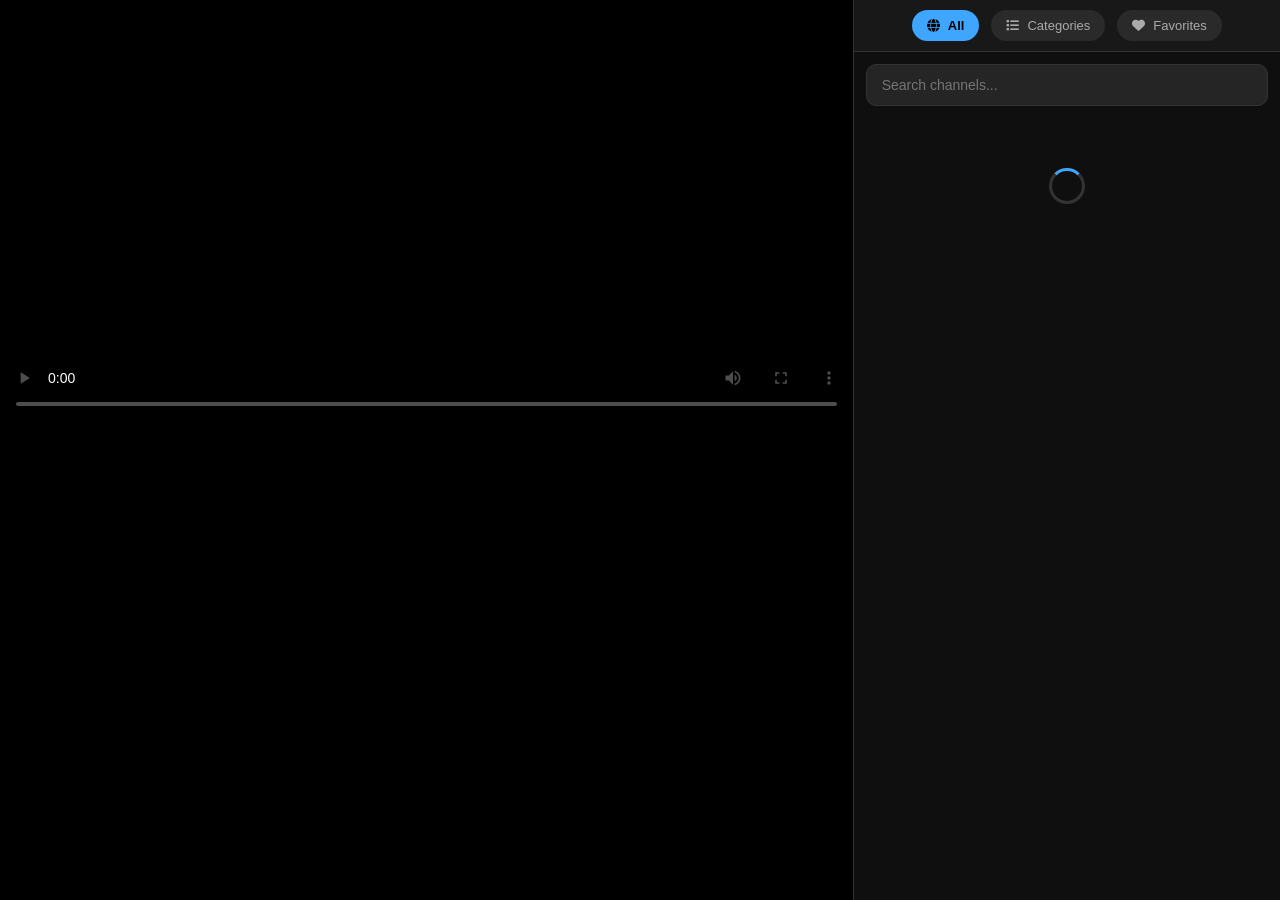
==== index.html @ 713a5935 "Update index.html" ====
<!DOCTYPE html>
<html dir='ltr' lang='en-GB'>
<head>
    <meta charset='UTF-8'/>
    <meta content='width=device-width, initial-scale=1.0, maximum-scale=1.0, user-scalable=no' name='viewport'/>
    <title>Orbify M3U Player</title>
    
    <link href='//cdnjs.cloudflare.com/ajax/libs/font-awesome/6.4.0/css/all.min.css' rel='stylesheet'/>
    <link href="https://vjs.zencdn.net/8.10.0/video-js.css" rel="stylesheet" />
    <link href='style.css' rel='stylesheet'/>
    
    <script src="https://vjs.zencdn.net/8.10.0/video.min.js"></script>
</head>
<body>

<div class='main-content'>
    <div class='player-container'>
        <div class="video-container">
            <video id="my-video" class="video-js vjs-big-play-centered vjs-16-9" controls preload="auto" width="100%" poster="https://i.postimg.cc/zGNqmD21/20260120-055944.jpg">
            </video>
        </div>
    </div>
    
    <div class='channel-section'>
        <div class='channel-tabs'>
            <button class='tab-btn active' id='allChannelsTab'><i class='fas fa-globe'></i> All</button>
            <button class='tab-btn' id='categoriesTab'><i class='fas fa-list'></i> Categories</button>
            <button class='tab-btn' id='favoritesTab'><i class='fas fa-heart'></i> Favorites</button>
        </div>
        
        <div class='search-container'>
            <input class='search-input' id='searchInput' placeholder='Search channels...' type='text'/>
        </div>
        
        <div class='channel-grid' id='channelGrid'>
            <div class='loading'></div>
        </div>
    </div>
</div>

<script>
let videoPlayer;
let channels = [];
let categories = new Set();
let favorites = new Set(JSON.parse(localStorage.getItem('favorites') || '[]'));

// ১. প্লেয়ার সেটআপ এবং অটো-রোটেট
document.addEventListener('DOMContentLoaded', () => {
    videoPlayer = videojs('my-video', {
        fluid: true,
        autoplay: true,
        liveui: true,
        controlBar: {
            children: [
                'playToggle',
                'volumePanel',
                'currentTimeDisplay',
                'timeDivider',
                'durationDisplay',
                'progressControl',
                'liveDisplay',
                'remainingTimeDisplay',
                'fullscreenToggle',
            ],
        }
    });

    // ফুলস্ক্রিন হলে ল্যান্ডস্কেপ রোটেট লজিক
    videoPlayer.on('fullscreenchange', function() {
        if (videoPlayer.isFullscreen()) {
            if (screen.orientation && screen.orientation.lock) {
                screen.orientation.lock('landscape').catch(err => console.log("Orientation error: ", err));
            }
        } else {
            if (screen.orientation && screen.orientation.unlock) {
                screen.orientation.unlock();
            }
        }
    });

    if(sv) parseM3U(sv);
});

// ২. URL থেকে 'sv' প্যারামিটার নেওয়া
function getParam(sname) {
    let params = new URLSearchParams(window.location.search);
    return params.get(sname);
}
let sv = getParam("sv") || "";

const channelGrid = document.getElementById('channelGrid');
const searchInput = document.getElementById('searchInput');

// ৩. চ্যানেল প্লে ফাংশন
function playChannel(url) {
    videoPlayer.src({
        src: url,
        type: url.includes('.m3u8') ? 'application/x-mpegURL' : 'video/mp4'
    });
    videoPlayer.play();
    window.scrollTo({ top: 0, behavior: 'smooth' });
}

// ৪. M3U ফাইল রিড করা
async function parseM3U(url) {
    try {
        channelGrid.innerHTML = '<div class="loading"></div>';
        const proxyUrl = 'https://corsproxy.io/?'; 
        const response = await fetch(proxyUrl + encodeURIComponent(url));
        const text = await response.text();
        const lines = text.split('\n');
        
        channels = [];
        categories.clear();
        let currentChannel = {};
        
        lines.forEach(line => {
            line = line.trim();
            if (line.startsWith('#EXTINF:')) {
                const categoryMatch = line.match(/group-title="([^"]+)"/);
                const category = categoryMatch ? categoryMatch[1] : 'Others';
                const logoMatch = line.match(/tvg-logo="([^"]+)"/);
                const logo = logoMatch ? logoMatch[1] : '';
                const title = line.split(',')[1] || "Unknown Channel";
                currentChannel = { title: title, category: category, logo: logo };
                categories.add(category);
            } else if (line.startsWith('http')) {
                currentChannel.url = line;
                if(currentChannel.title) channels.push(currentChannel);
                currentChannel = {};
            }
        });
        showAllChannels();
    } catch (error) {
        channelGrid.innerHTML = '<div class="error-message">Error loading channels.</div>';
    }
}

// ৫. ডিসপ্লে ফাংশনসমূহ
function createChannelCard(channel) {
    const isFavorite = favorites.has(channel.url);
    return `
        <div class="channel-card" onclick="playChannel('${channel.url}')">
            <div class="channel-image">
                <img src="${channel.logo}" alt="${channel.title}" loading="lazy" onerror="this.src='https://via.placeholder.com/320x180'">
            </div>
            <div class="channel-info">
                <div class="channel-name">${channel.title}</div>
                <div class="channel-category">${channel.category}</div>
            </div>
            <div class="action-buttons">
                <button class="favorite-btn ${isFavorite ? 'active' : ''}" 
                        onclick="toggleFavorite(event, '${channel.url}')">
                    <i class="fas fa-heart"></i>
                </button>
            </div>
        </div>`;
}

function showAllChannels() {
    channelGrid.innerHTML = channels.map(ch => createChannelCard(ch)).join('');
}

function showCategories() {
    channelGrid.innerHTML = Array.from(categories).sort().map(cat => {
        const count = channels.filter(ch => ch.category === cat).length;
        return `<div class="channel-card" onclick="showChannelsByCategory('${cat}')">
                    <div class="channel-info">
                        <div class="channel-name">${cat}</div>
                        <div class="channel-category">${count} Channels</div>
                    </div>
                </div>`;
    }).join('');
}

function showChannelsByCategory(cat) {
    const filtered = channels.filter(ch => ch.category === cat);
    channelGrid.innerHTML = filtered.map(ch => createChannelCard(ch)).join('');
}

function showFavorites() {
    const favs = channels.filter(ch => favorites.has(ch.url));
    channelGrid.innerHTML = favs.length > 0 ? favs.map(ch => createChannelCard(ch)).join('') : '<div class="error-message">No favorites added</div>';
}

function toggleFavorite(event, url) {
    event.preventDefault(); event.stopPropagation();
    favorites.has(url) ? favorites.delete(url) : favorites.add(url);
    localStorage.setItem('favorites', JSON.stringify(Array.from(favorites)));
    if(document.querySelector('.tab-btn.active').id === 'favoritesTab') showFavorites();
    else event.target.closest('.favorite-btn').classList.toggle('active');
}

// সার্চ এবং ট্যাব লজিক
searchInput.addEventListener('input', (e) => {
    const term = e.target.value.toLowerCase();
    const filtered = channels.filter(ch => ch.title.toLowerCase().includes(term) || ch.category.toLowerCase().includes(term));
    channelGrid.innerHTML = filtered.map(ch => createChannelCard(ch)).join('');
});

document.querySelectorAll('.tab-btn').forEach(btn => {
    btn.addEventListener('click', () => {
        document.querySelectorAll('.tab-btn').forEach(b => b.classList.remove('active'));
        btn.classList.add('active');
        if(btn.id === 'allChannelsTab') showAllChannels();
        if(btn.id === 'categoriesTab') showCategories();
        if(btn.id === 'favoritesTab') showFavorites();
    });
});
</script>
</body>
</html>
---- style.css ----
/* --- Global Dark Theme --- */
:root {
    --bg-color: #0f0f0f;
    --card-bg: #1e1e1e;
    --text-main: #ffffff;
    --text-dim: #aaaaaa;
    --accent: #3ea6ff;
    --border-color: #333;
}

html, body {
    margin: 0;
    padding: 0;
    width: 100%;
    height: 100%;
    background: var(--bg-color);
    color: var(--text-main);
    font-family: 'Roboto', Arial, sans-serif;
    overflow: hidden;
}

.main-content {
    display: flex;
    flex-direction: column;
    height: 100vh;
}

/* Player Section */
.player-container {
    background: #000;
    width: 100%;
    aspect-ratio: 16 / 9;
    flex-shrink: 0;
}

/* Channel Section */
.channel-section {
    flex: 1;
    display: flex;
    flex-direction: column;
    overflow: hidden;
}

/* ১. ট্যাব বাটন সেন্টার করার ফিক্স */
.channel-tabs {
    display: flex;
    justify-content: center; /* ডেস্কটপ এবং বড় স্ক্রিনে সেন্টার থাকবে */
    align-items: center;
    background: #181818;
    border-bottom: 1px solid var(--border-color);
    padding: 10px 5px;
    gap: 12px;
    overflow-x: auto;
    white-space: nowrap;
    scrollbar-width: none;
}

.channel-tabs::-webkit-scrollbar { display: none; }

/* মোবাইলে বাটনগুলো যাতে ভেঙে না যায় */
@media (max-width: 480px) {
    .channel-tabs {
        justify-content: space-around; /* ছোট মোবাইলে সমান দূরত্বে থাকবে */
        padding: 10px;
    }
}

.tab-btn {
    flex: 0 0 auto;
    display: flex;
    align-items: center;
    gap: 8px;
    padding: 8px 15px;
    border: none;
    background: #2a2a2a;
    color: var(--text-dim);
    cursor: pointer;
    border-radius: 20px;
    font-size: 13px;
    transition: 0.3s;
}

.tab-btn.active {
    background: var(--accent);
    color: #000;
    font-weight: bold;
}

/* Search Bar */
.search-container {
    padding: 12px;
}

.search-input {
    width: 100%;
    height: 42px;
    background: #252525;
    border: 1px solid var(--border-color);
    border-radius: 10px;
    color: white;
    padding: 0 15px;
    font-size: 14px;
    outline: none;
    box-sizing: border-box;
}

/* Channel Grid */
.channel-grid {
    flex: 1;
    overflow-y: auto;
    padding: 10px;
}

/* ২. ফেভারিট বাটন ডান দিকে ফিক্স করা */
.channel-card {
    display: flex;
    align-items: center;
    padding: 12px;
    background: var(--card-bg);
    margin-bottom: 10px;
    border-radius: 12px;
    cursor: pointer;
    position: relative; /* পজিশন ঠিক রাখার জন্য */
}

.channel-card:active { transform: scale(0.98); }

.channel-image {
    width: 50px;
    height: 50px;
    margin-right: 15px;
    flex-shrink: 0;
}

.channel-image img {
    width: 100%;
    height: 100%;
    object-fit: contain;
}

.channel-info {
    flex: 1; /* এটি তথ্যকে মাঝখানের পুরো জায়গা নিতে সাহায্য করবে */
    min-width: 0;
}

.channel-name {
    font-size: 14px;
    font-weight: 500;
    white-space: nowrap;
    overflow: hidden;
    text-overflow: ellipsis;
}

.channel-category {
    font-size: 12px;
    color: var(--text-dim);
}

/* হার্ট বাটন একদম ডান দিকে থাকবে */
.favorite-btn {
    background: none;
    border: none;
    color: #444;
    font-size: 20px;
    padding: 5px 10px;
    cursor: pointer;
    transition: 0.2s;
    flex-shrink: 0; /* বাটন ছোট হয়ে যাবে না */
}

.favorite-btn.active { color: #ff4b4b; }

/* Desktop View */
@media (min-width: 992px) {
    .main-content { flex-direction: row; }
    .player-container { flex: 2; height: 100vh; }
    .channel-section { flex: 1; height: 100vh; border-left: 1px solid var(--border-color); }
}

/* Loading Spinner */
.loading {
    border: 3px solid #333;
    border-top: 3px solid var(--accent);
    border-radius: 50%;
    width: 30px;
    height: 30px;
    animation: spin 1s linear infinite;
    margin: 40px auto;
}

@keyframes spin { 0% { transform: rotate(0deg); } 100% { transform: rotate(360deg); } }
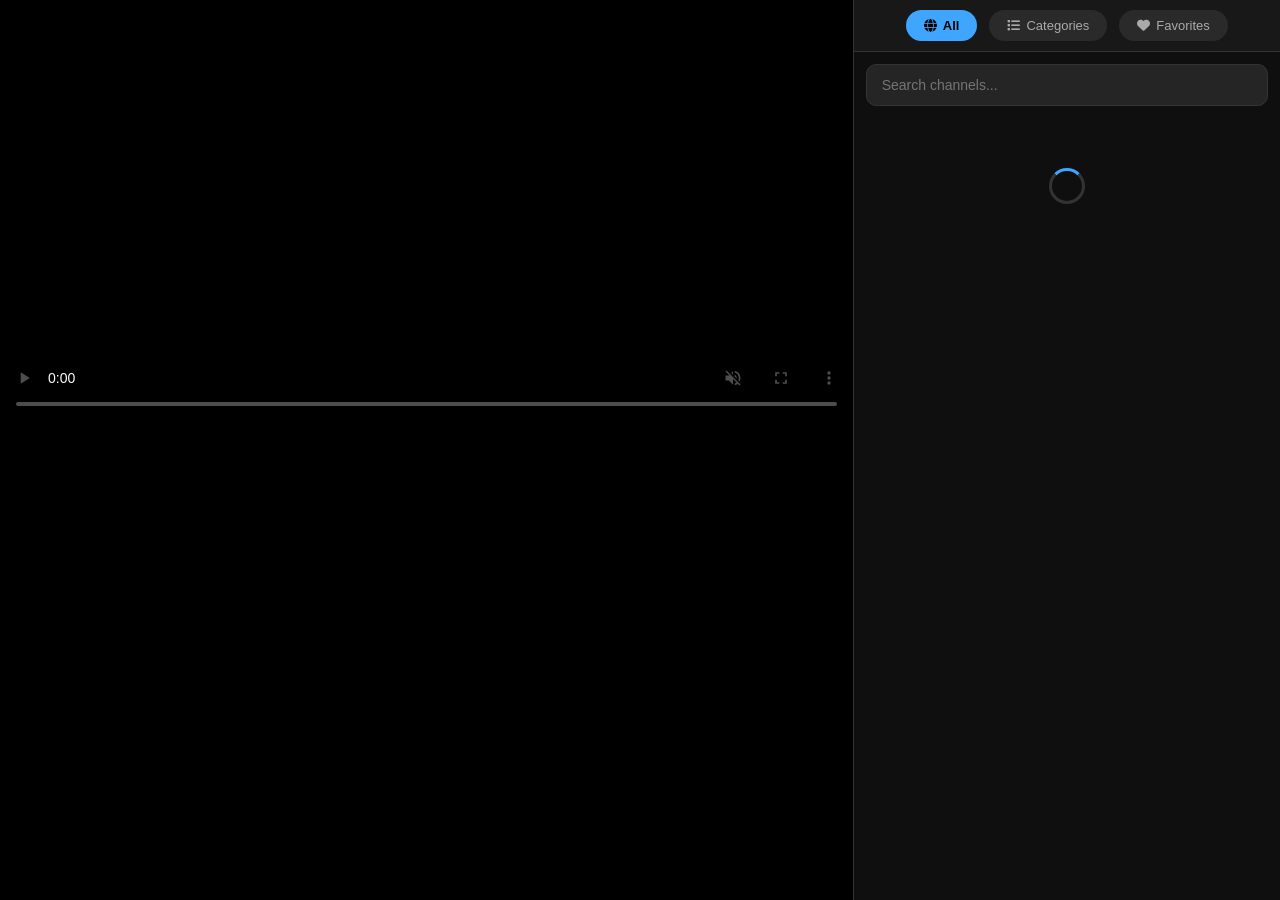
==== commit 40609931: "Add files via upload" ====
--- a/index.html
+++ b/index.html
@@ -3,7 +3,7 @@
 <head>
     <meta charset='UTF-8'/>
     <meta content='width=device-width, initial-scale=1.0, maximum-scale=1.0, user-scalable=no' name='viewport'/>
-    <title>Orbify M3U Player</title>
+    <title>Orbify M3U Player - Final</title>
     
     <link href='//cdnjs.cloudflare.com/ajax/libs/font-awesome/6.4.0/css/all.min.css' rel='stylesheet'/>
     <link href="https://vjs.zencdn.net/8.10.0/video-js.css" rel="stylesheet" />
@@ -16,7 +16,14 @@
 <div class='main-content'>
     <div class='player-container'>
         <div class="video-container">
-            <video id="my-video" class="video-js vjs-big-play-centered vjs-16-9" controls preload="auto" width="100%" poster="https://i.postimg.cc/zGNqmD21/20260120-055944.jpg">
+            <video id="my-video" 
+                   class="video-js vjs-big-play-centered vjs-16-9" 
+                   controls 
+                   preload="auto" 
+                   width="100%" 
+                   muted 
+                   playsinline
+                   poster="https://blogger.googleusercontent.com/img/b/R29vZ2xl/AVvXsEji3C6D6HZt-fLDTf1mYZQYIyeUP_VV8UT9jQS-pbEiJu2KVxUL3xdAqnXaKyO_kIICCWn-IWyuq0XevFLIGAqLmSFpdpZzfJKVOrgkmsB9rdoYmgto2wZRJuqHAkIhj9bS7rcVKen3LMLxwWa1ZD1E605gASpoo-wl628yDS0zyNvB3KxC1BfX4oEL/s1920/skviptv.png">
             </video>
         </div>
     </div>
@@ -44,32 +51,30 @@
 let categories = new Set();
 let favorites = new Set(JSON.parse(localStorage.getItem('favorites') || '[]'));
 
-// ১. প্লেয়ার সেটআপ এবং অটো-রোটেট
+// ১. URL থেকে প্যারামিটার নেওয়া
+function getParam(sname) {
+    let params = new URLSearchParams(window.location.search);
+    return params.get(sname);
+}
+let sv = getParam("sv") || "";
+
+const channelGrid = document.getElementById('channelGrid');
+const searchInput = document.getElementById('searchInput');
+
+// ২. প্লেয়ার সেটআপ এবং অটো-রোটেট
 document.addEventListener('DOMContentLoaded', () => {
     videoPlayer = videojs('my-video', {
         fluid: true,
         autoplay: true,
-        liveui: true,
-        controlBar: {
-            children: [
-                'playToggle',
-                'volumePanel',
-                'currentTimeDisplay',
-                'timeDivider',
-                'durationDisplay',
-                'progressControl',
-                'liveDisplay',
-                'remainingTimeDisplay',
-                'fullscreenToggle',
-            ],
-        }
-    });
-
-    // ফুলস্ক্রিন হলে ল্যান্ডস্কেপ রোটেট লজিক
+        muted: true, // অটো-প্লে নিশ্চিত করতে মিউট রাখা হয়েছে
+        liveui: true
+    });
+
+    // ফুলস্ক্রিন রোটেট লজিক
     videoPlayer.on('fullscreenchange', function() {
         if (videoPlayer.isFullscreen()) {
             if (screen.orientation && screen.orientation.lock) {
-                screen.orientation.lock('landscape').catch(err => console.log("Orientation error: ", err));
+                screen.orientation.lock('landscape').catch(err => {});
             }
         } else {
             if (screen.orientation && screen.orientation.unlock) {
@@ -81,27 +86,26 @@
     if(sv) parseM3U(sv);
 });
 
-// ২. URL থেকে 'sv' প্যারামিটার নেওয়া
-function getParam(sname) {
-    let params = new URLSearchParams(window.location.search);
-    return params.get(sname);
-}
-let sv = getParam("sv") || "";
-
-const channelGrid = document.getElementById('channelGrid');
-const searchInput = document.getElementById('searchInput');
-
-// ৩. চ্যানেল প্লে ফাংশন
+// ৩. অটো-প্লে সহ চ্যানেল প্লে ফাংশন
 function playChannel(url) {
     videoPlayer.src({
         src: url,
         type: url.includes('.m3u8') ? 'application/x-mpegURL' : 'video/mp4'
     });
-    videoPlayer.play();
+    
+    videoPlayer.ready(function() {
+        videoPlayer.muted(true); // অটো-প্লে গ্যারান্টি দিতে
+        let playPromise = videoPlayer.play();
+        if (playPromise !== undefined) {
+            playPromise.catch(error => {
+                console.log("Autoplay blocked, user must click play.");
+            });
+        }
+    });
     window.scrollTo({ top: 0, behavior: 'smooth' });
 }
 
-// ৪. M3U ফাইল রিড করা
+// ৪. M3U ফাইল পার্সিং
 async function parseM3U(url) {
     try {
         channelGrid.innerHTML = '<div class="loading"></div>';
@@ -136,7 +140,7 @@
     }
 }
 
-// ৫. ডিসপ্লে ফাংশনসমূহ
+// ৫. ডিসপ্লে লজিক
 function createChannelCard(channel) {
     const isFavorite = favorites.has(channel.url);
     return `
@@ -191,7 +195,6 @@
     else event.target.closest('.favorite-btn').classList.toggle('active');
 }
 
-// সার্চ এবং ট্যাব লজিক
 searchInput.addEventListener('input', (e) => {
     const term = e.target.value.toLowerCase();
     const filtered = channels.filter(ch => ch.title.toLowerCase().includes(term) || ch.category.toLowerCase().includes(term));
--- a/style.css
+++ b/style.css
@@ -31,6 +31,9 @@
     width: 100%;
     aspect-ratio: 16 / 9;
     flex-shrink: 0;
+    position: sticky;
+    top: 0;
+    z-index: 100;
 }
 
 /* Channel Section */
@@ -41,10 +44,10 @@
     overflow: hidden;
 }
 
-/* ১. ট্যাব বাটন সেন্টার করার ফিক্স */
+/* ট্যাব বাটন সেন্টার ফিক্স */
 .channel-tabs {
     display: flex;
-    justify-content: center; /* ডেস্কটপ এবং বড় স্ক্রিনে সেন্টার থাকবে */
+    justify-content: center; /* ডেস্কটপে সেন্টার */
     align-items: center;
     background: #181818;
     border-bottom: 1px solid var(--border-color);
@@ -57,11 +60,10 @@
 
 .channel-tabs::-webkit-scrollbar { display: none; }
 
-/* মোবাইলে বাটনগুলো যাতে ভেঙে না যায় */
-@media (max-width: 480px) {
+@media (max-width: 600px) {
     .channel-tabs {
-        justify-content: space-around; /* ছোট মোবাইলে সমান দূরত্বে থাকবে */
-        padding: 10px;
+        justify-content: space-around; /* মোবাইলে সুন্দর দূরত্বে থাকবে */
+        padding: 10px 5px;
     }
 }
 
@@ -69,8 +71,8 @@
     flex: 0 0 auto;
     display: flex;
     align-items: center;
-    gap: 8px;
-    padding: 8px 15px;
+    gap: 6px;
+    padding: 8px 18px;
     border: none;
     background: #2a2a2a;
     color: var(--text-dim);
@@ -111,7 +113,7 @@
     padding: 10px;
 }
 
-/* ২. ফেভারিট বাটন ডান দিকে ফিক্স করা */
+/* ফেভারিট বাটন ডান দিকে ফিক্স */
 .channel-card {
     display: flex;
     align-items: center;
@@ -120,7 +122,6 @@
     margin-bottom: 10px;
     border-radius: 12px;
     cursor: pointer;
-    position: relative; /* পজিশন ঠিক রাখার জন্য */
 }
 
 .channel-card:active { transform: scale(0.98); }
@@ -139,7 +140,7 @@
 }
 
 .channel-info {
-    flex: 1; /* এটি তথ্যকে মাঝখানের পুরো জায়গা নিতে সাহায্য করবে */
+    flex: 1; /* তথ্যকে মাঝখানের জায়গা নিতে বাধ্য করে */
     min-width: 0;
 }
 
@@ -156,16 +157,15 @@
     color: var(--text-dim);
 }
 
-/* হার্ট বাটন একদম ডান দিকে থাকবে */
 .favorite-btn {
     background: none;
     border: none;
     color: #444;
     font-size: 20px;
     padding: 5px 10px;
+    margin-left: auto; /* একদম ডানে পাঠিয়ে দিবে */
     cursor: pointer;
-    transition: 0.2s;
-    flex-shrink: 0; /* বাটন ছোট হয়ে যাবে না */
+    flex-shrink: 0;
 }
 
 .favorite-btn.active { color: #ff4b4b; }
@@ -188,4 +188,4 @@
     margin: 40px auto;
 }
 
-@keyframes spin { 0% { transform: rotate(0deg); } 100% { transform: rotate(360deg); } }
+@keyframes spin { 0% { transform: rotate(0deg); } 100% { transform: rotate(360deg); } }
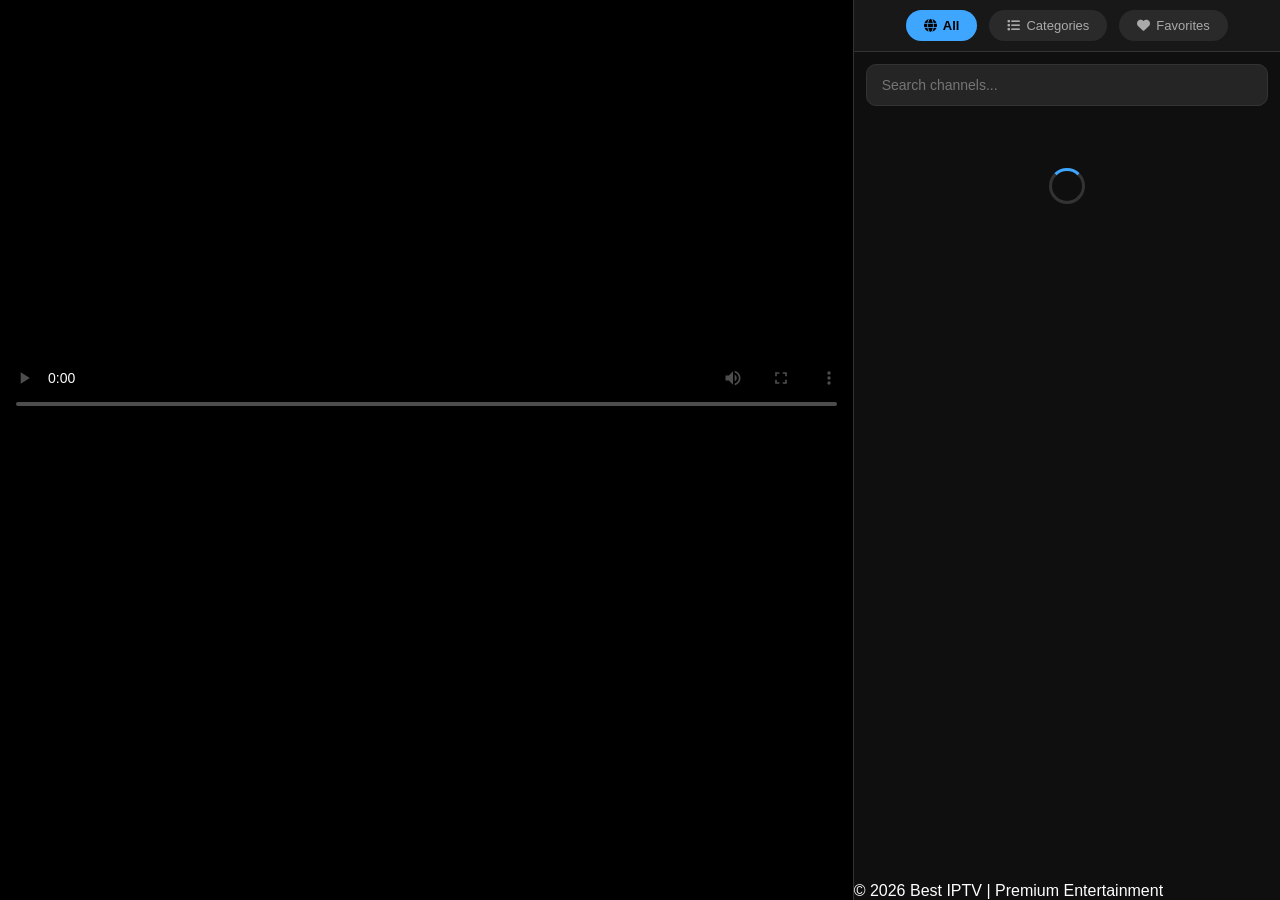
==== commit 49a2ad1c: "Update index.html" ====
--- a/index.html
+++ b/index.html
@@ -3,7 +3,7 @@
 <head>
     <meta charset='UTF-8'/>
     <meta content='width=device-width, initial-scale=1.0, maximum-scale=1.0, user-scalable=no' name='viewport'/>
-    <title>Orbify M3U Player - Final</title>
+    <title>Best IPTV - Live Player</title>
     
     <link href='//cdnjs.cloudflare.com/ajax/libs/font-awesome/6.4.0/css/all.min.css' rel='stylesheet'/>
     <link href="https://vjs.zencdn.net/8.10.0/video-js.css" rel="stylesheet" />
@@ -21,7 +21,6 @@
                    controls 
                    preload="auto" 
                    width="100%" 
-                   muted 
                    playsinline
                    poster="https://blogger.googleusercontent.com/img/b/R29vZ2xl/AVvXsEji3C6D6HZt-fLDTf1mYZQYIyeUP_VV8UT9jQS-pbEiJu2KVxUL3xdAqnXaKyO_kIICCWn-IWyuq0XevFLIGAqLmSFpdpZzfJKVOrgkmsB9rdoYmgto2wZRJuqHAkIhj9bS7rcVKen3LMLxwWa1ZD1E605gASpoo-wl628yDS0zyNvB3KxC1BfX4oEL/s1920/skviptv.png">
             </video>
@@ -42,6 +41,10 @@
         <div class='channel-grid' id='channelGrid'>
             <div class='loading'></div>
         </div>
+
+        <div class="footer">
+            &copy; 2026 <span>Best IPTV</span> | Premium Entertainment
+        </div>
     </div>
 </div>
 
@@ -61,25 +64,19 @@
 const channelGrid = document.getElementById('channelGrid');
 const searchInput = document.getElementById('searchInput');
 
-// ২. প্লেয়ার সেটআপ এবং অটো-রোটেট
+// ২. প্লেয়ার সেটআপ
 document.addEventListener('DOMContentLoaded', () => {
     videoPlayer = videojs('my-video', {
         fluid: true,
         autoplay: true,
-        muted: true, // অটো-প্লে নিশ্চিত করতে মিউট রাখা হয়েছে
         liveui: true
     });
 
-    // ফুলস্ক্রিন রোটেট লজিক
     videoPlayer.on('fullscreenchange', function() {
         if (videoPlayer.isFullscreen()) {
             if (screen.orientation && screen.orientation.lock) {
                 screen.orientation.lock('landscape').catch(err => {});
             }
-        } else {
-            if (screen.orientation && screen.orientation.unlock) {
-                screen.orientation.unlock();
-            }
         }
     });
 
@@ -94,11 +91,15 @@
     });
     
     videoPlayer.ready(function() {
-        videoPlayer.muted(true); // অটো-প্লে গ্যারান্টি দিতে
+        // ব্রাউজার পলিসি অনুযায়ী প্রথমে সাউন্ডসহ প্লে করার চেষ্টা
+        videoPlayer.muted(false); 
         let playPromise = videoPlayer.play();
+        
         if (playPromise !== undefined) {
             playPromise.catch(error => {
-                console.log("Autoplay blocked, user must click play.");
+                // সাউন্ডসহ প্লে না হলে মিউট করে অটো-প্লে করবে
+                videoPlayer.muted(true);
+                videoPlayer.play();
             });
         }
     });
@@ -136,7 +137,7 @@
         });
         showAllChannels();
     } catch (error) {
-        channelGrid.innerHTML = '<div class="error-message">Error loading channels.</div>';
+        channelGrid.innerHTML = '<div class="error-message" style="text-align:center; padding:20px;">Error loading channels. Check URL or Proxy.</div>';
     }
 }
 
@@ -146,18 +147,16 @@
     return `
         <div class="channel-card" onclick="playChannel('${channel.url}')">
             <div class="channel-image">
-                <img src="${channel.logo}" alt="${channel.title}" loading="lazy" onerror="this.src='https://via.placeholder.com/320x180'">
+                <img src="${channel.logo}" alt="${channel.title}" loading="lazy" onerror="this.src='https://via.placeholder.com/50x50?text=TV'">
             </div>
             <div class="channel-info">
                 <div class="channel-name">${channel.title}</div>
                 <div class="channel-category">${channel.category}</div>
             </div>
-            <div class="action-buttons">
-                <button class="favorite-btn ${isFavorite ? 'active' : ''}" 
-                        onclick="toggleFavorite(event, '${channel.url}')">
-                    <i class="fas fa-heart"></i>
-                </button>
-            </div>
+            <button class="favorite-btn ${isFavorite ? 'active' : ''}" 
+                    onclick="toggleFavorite(event, '${channel.url}')">
+                <i class="fas fa-heart"></i>
+            </button>
         </div>`;
 }
 
@@ -184,7 +183,7 @@
 
 function showFavorites() {
     const favs = channels.filter(ch => favorites.has(ch.url));
-    channelGrid.innerHTML = favs.length > 0 ? favs.map(ch => createChannelCard(ch)).join('') : '<div class="error-message">No favorites added</div>';
+    channelGrid.innerHTML = favs.length > 0 ? favs.map(ch => createChannelCard(ch)).join('') : '<div style="text-align:center; color:#888; margin-top:20px;">No favorites added</div>';
 }
 
 function toggleFavorite(event, url) {
@@ -192,7 +191,7 @@
     favorites.has(url) ? favorites.delete(url) : favorites.add(url);
     localStorage.setItem('favorites', JSON.stringify(Array.from(favorites)));
     if(document.querySelector('.tab-btn.active').id === 'favoritesTab') showFavorites();
-    else event.target.closest('.favorite-btn').classList.toggle('active');
+    else event.currentTarget.classList.toggle('active');
 }
 
 searchInput.addEventListener('input', (e) => {
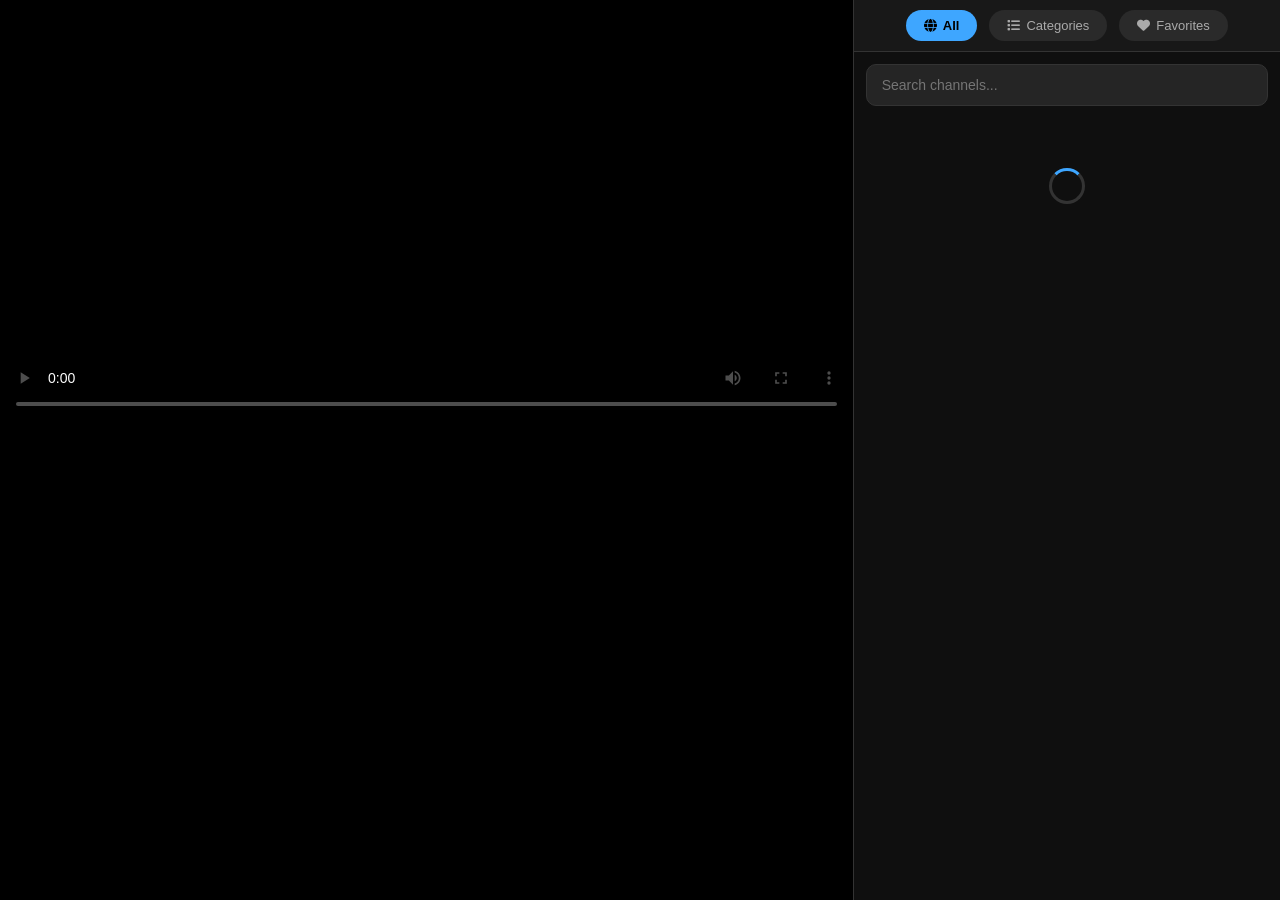
==== commit 7128c78a: "Update index.html" ====
--- a/index.html
+++ b/index.html
@@ -41,10 +41,6 @@
         <div class='channel-grid' id='channelGrid'>
             <div class='loading'></div>
         </div>
-
-        <div class="footer">
-            &copy; 2026 <span>Best IPTV</span> | Premium Entertainment
-        </div>
     </div>
 </div>
 
@@ -53,8 +49,8 @@
 let channels = [];
 let categories = new Set();
 let favorites = new Set(JSON.parse(localStorage.getItem('favorites') || '[]'));
-
-// ১. URL থেকে প্যারামিটার নেওয়া
+let currentPlayingUrl = ""; // বর্তমানে কোন URL প্লে হচ্ছে তা রাখার জন্য
+
 function getParam(sname) {
     let params = new URLSearchParams(window.location.search);
     return params.get(sname);
@@ -64,7 +60,6 @@
 const channelGrid = document.getElementById('channelGrid');
 const searchInput = document.getElementById('searchInput');
 
-// ২. প্লেয়ার সেটআপ
 document.addEventListener('DOMContentLoaded', () => {
     videoPlayer = videojs('my-video', {
         fluid: true,
@@ -72,32 +67,33 @@
         liveui: true
     });
 
-    videoPlayer.on('fullscreenchange', function() {
-        if (videoPlayer.isFullscreen()) {
-            if (screen.orientation && screen.orientation.lock) {
-                screen.orientation.lock('landscape').catch(err => {});
-            }
-        }
-    });
-
     if(sv) parseM3U(sv);
 });
 
-// ৩. অটো-প্লে সহ চ্যানেল প্লে ফাংশন
-function playChannel(url) {
+// ৩. অটো-প্লে এবং একটিভ চ্যানেল হাইলাইট ফাংশন
+function playChannel(url, element) {
+    currentPlayingUrl = url;
+    
+    // সব কার্ড থেকে একটিভ ক্লাস রিমুভ করা
+    document.querySelectorAll('.channel-card').forEach(card => {
+        card.classList.remove('active-channel');
+    });
+
+    // ক্লিক করা কার্ডে একটিভ ক্লাস যোগ করা (যদি এলিমেন্ট সরাসরি পাস হয়)
+    if(element) {
+        element.classList.add('active-channel');
+    }
+
     videoPlayer.src({
         src: url,
         type: url.includes('.m3u8') ? 'application/x-mpegURL' : 'video/mp4'
     });
     
     videoPlayer.ready(function() {
-        // ব্রাউজার পলিসি অনুযায়ী প্রথমে সাউন্ডসহ প্লে করার চেষ্টা
-        videoPlayer.muted(false); 
+        videoPlayer.muted(false);
         let playPromise = videoPlayer.play();
-        
         if (playPromise !== undefined) {
             playPromise.catch(error => {
-                // সাউন্ডসহ প্লে না হলে মিউট করে অটো-প্লে করবে
                 videoPlayer.muted(true);
                 videoPlayer.play();
             });
@@ -106,7 +102,6 @@
     window.scrollTo({ top: 0, behavior: 'smooth' });
 }
 
-// ৪. M3U ফাইল পার্সিং
 async function parseM3U(url) {
     try {
         channelGrid.innerHTML = '<div class="loading"></div>';
@@ -137,21 +132,23 @@
         });
         showAllChannels();
     } catch (error) {
-        channelGrid.innerHTML = '<div class="error-message" style="text-align:center; padding:20px;">Error loading channels. Check URL or Proxy.</div>';
+        channelGrid.innerHTML = '<div class="error-message" style="text-align:center; padding:20px;">Error loading channels.</div>';
     }
 }
 
-// ৫. ডিসপ্লে লজিক
 function createChannelCard(channel) {
     const isFavorite = favorites.has(channel.url);
+    const isActive = channel.url === currentPlayingUrl ? 'active-channel' : '';
+    
     return `
-        <div class="channel-card" onclick="playChannel('${channel.url}')">
+        <div class="channel-card ${isActive}" onclick="playChannel('${channel.url}', this)">
             <div class="channel-image">
                 <img src="${channel.logo}" alt="${channel.title}" loading="lazy" onerror="this.src='https://via.placeholder.com/50x50?text=TV'">
             </div>
             <div class="channel-info">
                 <div class="channel-name">${channel.title}</div>
                 <div class="channel-category">${channel.category}</div>
+                <div class="playing-indicator"><i class="fas fa-play"></i> Playing now...</div>
             </div>
             <button class="favorite-btn ${isFavorite ? 'active' : ''}" 
                     onclick="toggleFavorite(event, '${channel.url}')">
@@ -183,7 +180,7 @@
 
 function showFavorites() {
     const favs = channels.filter(ch => favorites.has(ch.url));
-    channelGrid.innerHTML = favs.length > 0 ? favs.map(ch => createChannelCard(ch)).join('') : '<div style="text-align:center; color:#888; margin-top:20px;">No favorites added</div>';
+    channelGrid.innerHTML = favs.length > 0 ? favs.map(ch => createChannelCard(ch)).join('') : '<div style="text-align:center; padding:20px;">No favorites</div>';
 }
 
 function toggleFavorite(event, url) {
--- a/style.css
+++ b/style.css
@@ -47,7 +47,7 @@
 /* ট্যাব বাটন সেন্টার ফিক্স */
 .channel-tabs {
     display: flex;
-    justify-content: center; /* ডেস্কটপে সেন্টার */
+    justify-content: center;
     align-items: center;
     background: #181818;
     border-bottom: 1px solid var(--border-color);
@@ -59,13 +59,6 @@
 }
 
 .channel-tabs::-webkit-scrollbar { display: none; }
-
-@media (max-width: 600px) {
-    .channel-tabs {
-        justify-content: space-around; /* মোবাইলে সুন্দর দূরত্বে থাকবে */
-        padding: 10px 5px;
-    }
-}
 
 .tab-btn {
     flex: 0 0 auto;
@@ -89,10 +82,7 @@
 }
 
 /* Search Bar */
-.search-container {
-    padding: 12px;
-}
-
+.search-container { padding: 12px; }
 .search-input {
     width: 100%;
     height: 42px;
@@ -113,7 +103,7 @@
     padding: 10px;
 }
 
-/* ফেভারিট বাটন ডান দিকে ফিক্স */
+/* চ্যানেল কার্ড এবং একটিভ চ্যানেল ডিজাইন */
 .channel-card {
     display: flex;
     align-items: center;
@@ -122,9 +112,37 @@
     margin-bottom: 10px;
     border-radius: 12px;
     cursor: pointer;
-}
-
-.channel-card:active { transform: scale(0.98); }
+    transition: 0.3s;
+    border: 1px solid transparent;
+}
+
+.channel-card:hover {
+    transform: translateY(-2px);
+    background: #2a2a2a;
+}
+
+/* যে চ্যানেলটি প্লে হচ্ছে সেটির ডিজাইন */
+.channel-card.active-channel {
+    background: #1a2a3a;
+    border-color: var(--accent);
+    box-shadow: 0 0 10px rgba(62, 166, 255, 0.2);
+}
+
+.channel-card.active-channel .channel-name {
+    color: var(--accent);
+    font-weight: bold;
+}
+
+.playing-indicator {
+    color: var(--accent);
+    font-size: 12px;
+    margin-top: 4px;
+    display: none;
+}
+
+.active-channel .playing-indicator {
+    display: block;
+}
 
 .channel-image {
     width: 50px;
@@ -139,10 +157,7 @@
     object-fit: contain;
 }
 
-.channel-info {
-    flex: 1; /* তথ্যকে মাঝখানের জায়গা নিতে বাধ্য করে */
-    min-width: 0;
-}
+.channel-info { flex: 1; min-width: 0; }
 
 .channel-name {
     font-size: 14px;
@@ -163,9 +178,8 @@
     color: #444;
     font-size: 20px;
     padding: 5px 10px;
-    margin-left: auto; /* একদম ডানে পাঠিয়ে দিবে */
+    margin-left: auto;
     cursor: pointer;
-    flex-shrink: 0;
 }
 
 .favorite-btn.active { color: #ff4b4b; }
@@ -177,7 +191,6 @@
     .channel-section { flex: 1; height: 100vh; border-left: 1px solid var(--border-color); }
 }
 
-/* Loading Spinner */
 .loading {
     border: 3px solid #333;
     border-top: 3px solid var(--accent);
@@ -188,4 +201,4 @@
     margin: 40px auto;
 }
 
-@keyframes spin { 0% { transform: rotate(0deg); } 100% { transform: rotate(360deg); } }+@keyframes spin { 0% { transform: rotate(0deg); } 100% { transform: rotate(360deg); } }
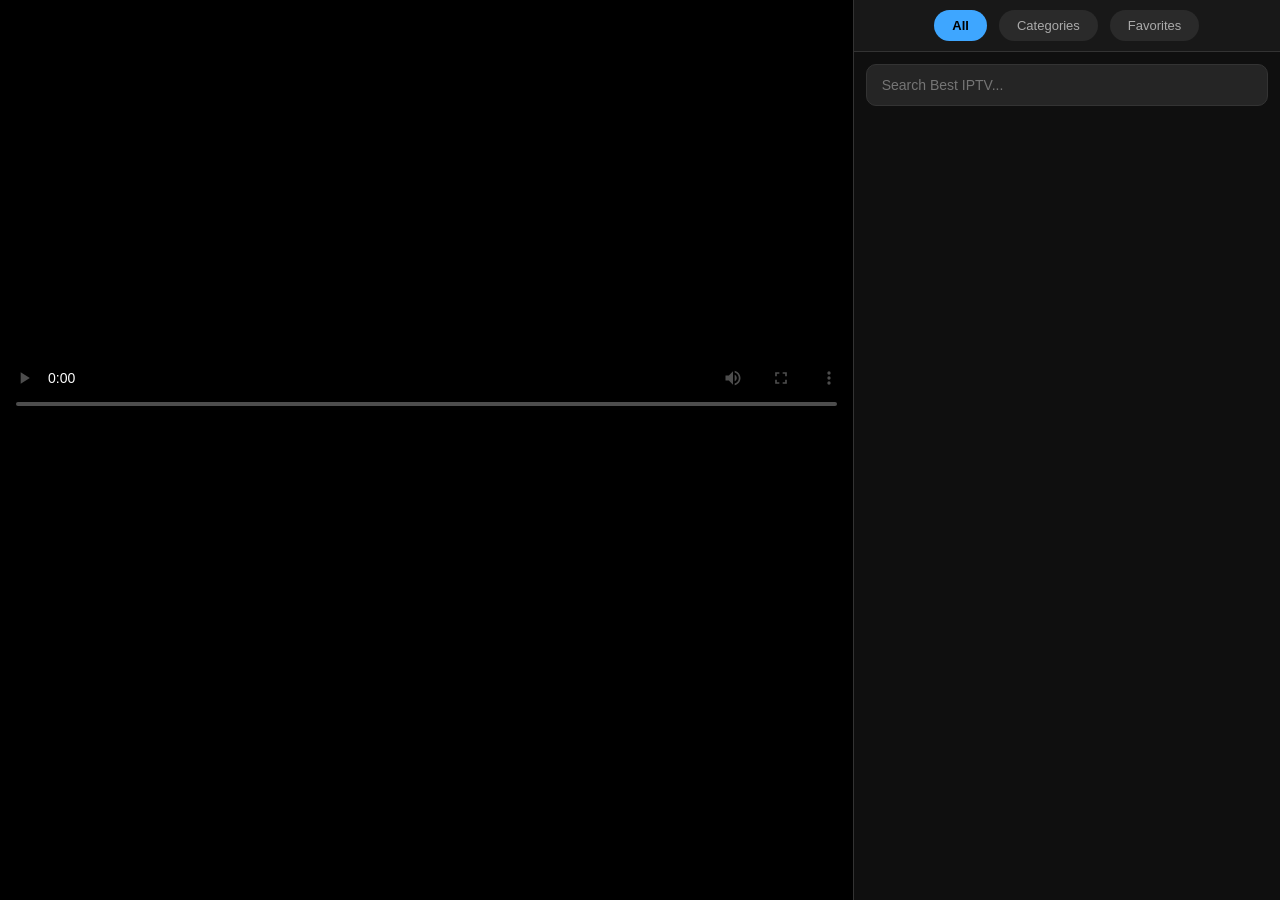
==== commit 82b21fbf: "Update index.html" ====
--- a/index.html
+++ b/index.html
@@ -1,210 +1,145 @@
 <!DOCTYPE html>
-<html dir='ltr' lang='en-GB'>
+<html lang='en'>
 <head>
     <meta charset='UTF-8'/>
     <meta content='width=device-width, initial-scale=1.0, maximum-scale=1.0, user-scalable=no' name='viewport'/>
-    <title>Best IPTV - Live Player</title>
-    
+    <title>Best IPTV</title>
     <link href='//cdnjs.cloudflare.com/ajax/libs/font-awesome/6.4.0/css/all.min.css' rel='stylesheet'/>
     <link href="https://vjs.zencdn.net/8.10.0/video-js.css" rel="stylesheet" />
     <link href='style.css' rel='stylesheet'/>
-    
     <script src="https://vjs.zencdn.net/8.10.0/video.min.js"></script>
 </head>
 <body>
 
 <div class='main-content'>
     <div class='player-container'>
-        <div class="video-container">
-            <video id="my-video" 
-                   class="video-js vjs-big-play-centered vjs-16-9" 
-                   controls 
-                   preload="auto" 
-                   width="100%" 
-                   playsinline
-                   poster="https://blogger.googleusercontent.com/img/b/R29vZ2xl/AVvXsEji3C6D6HZt-fLDTf1mYZQYIyeUP_VV8UT9jQS-pbEiJu2KVxUL3xdAqnXaKyO_kIICCWn-IWyuq0XevFLIGAqLmSFpdpZzfJKVOrgkmsB9rdoYmgto2wZRJuqHAkIhj9bS7rcVKen3LMLxwWa1ZD1E605gASpoo-wl628yDS0zyNvB3KxC1BfX4oEL/s1920/skviptv.png">
-            </video>
-        </div>
+        <video id="my-video" class="video-js vjs-big-play-centered vjs-16-9" controls preload="auto" width="100%" playsinline poster="https://blogger.googleusercontent.com/img/b/R29vZ2xl/AVvXsEji3C6D6HZt-fLDTf1mYZQYIyeUP_VV8UT9jQS-pbEiJu2KVxUL3xdAqnXaKyO_kIICCWn-IWyuq0XevFLIGAqLmSFpdpZzfJKVOrgkmsB9rdoYmgto2wZRJuqHAkIhj9bS7rcVKen3LMLxwWa1ZD1E605gASpoo-wl628yDS0zyNvB3KxC1BfX4oEL/s1920/skviptv.png"></video>
     </div>
     
     <div class='channel-section'>
         <div class='channel-tabs'>
-            <button class='tab-btn active' id='allChannelsTab'><i class='fas fa-globe'></i> All</button>
-            <button class='tab-btn' id='categoriesTab'><i class='fas fa-list'></i> Categories</button>
-            <button class='tab-btn' id='favoritesTab'><i class='fas fa-heart'></i> Favorites</button>
+            <button class='tab-btn active' id='allChannelsTab'>All</button>
+            <button class='tab-btn' id='categoriesTab'>Categories</button>
+            <button class='tab-btn' id='favoritesTab'>Favorites</button>
         </div>
-        
         <div class='search-container'>
-            <input class='search-input' id='searchInput' placeholder='Search channels...' type='text'/>
+            <input class='search-input' id='searchInput' placeholder='Search Best IPTV...' type='text'/>
         </div>
-        
-        <div class='channel-grid' id='channelGrid'>
-            <div class='loading'></div>
-        </div>
+        <div class='channel-grid' id='channelGrid'></div>
     </div>
 </div>
 
 <script>
-let videoPlayer;
-let channels = [];
-let categories = new Set();
+let videoPlayer, channels = [], categories = new Set(), currentPlayingUrl = "";
 let favorites = new Set(JSON.parse(localStorage.getItem('favorites') || '[]'));
-let currentPlayingUrl = ""; // বর্তমানে কোন URL প্লে হচ্ছে তা রাখার জন্য
-
-function getParam(sname) {
-    let params = new URLSearchParams(window.location.search);
-    return params.get(sname);
-}
-let sv = getParam("sv") || "";
-
-const channelGrid = document.getElementById('channelGrid');
-const searchInput = document.getElementById('searchInput');
 
 document.addEventListener('DOMContentLoaded', () => {
-    videoPlayer = videojs('my-video', {
-        fluid: true,
-        autoplay: true,
-        liveui: true
-    });
-
+    videoPlayer = videojs('my-video', { fluid: true, autoplay: true, liveui: true });
+    let sv = new URLSearchParams(window.location.search).get("sv");
     if(sv) parseM3U(sv);
 });
 
-// ৩. অটো-প্লে এবং একটিভ চ্যানেল হাইলাইট ফাংশন
-function playChannel(url, element) {
+function playChannel(url) {
     currentPlayingUrl = url;
+    videoPlayer.src({ src: url, type: url.includes('.m3u8') ? 'application/x-mpegURL' : 'video/mp4' });
     
-    // সব কার্ড থেকে একটিভ ক্লাস রিমুভ করা
-    document.querySelectorAll('.channel-card').forEach(card => {
-        card.classList.remove('active-channel');
+    videoPlayer.ready(() => {
+        videoPlayer.muted(false);
+        videoPlayer.play().catch(() => { videoPlayer.muted(true); videoPlayer.play(); });
     });
 
-    // ক্লিক করা কার্ডে একটিভ ক্লাস যোগ করা (যদি এলিমেন্ট সরাসরি পাস হয়)
-    if(element) {
-        element.classList.add('active-channel');
-    }
-
-    videoPlayer.src({
-        src: url,
-        type: url.includes('.m3u8') ? 'application/x-mpegURL' : 'video/mp4'
-    });
-    
-    videoPlayer.ready(function() {
-        videoPlayer.muted(false);
-        let playPromise = videoPlayer.play();
-        if (playPromise !== undefined) {
-            playPromise.catch(error => {
-                videoPlayer.muted(true);
-                videoPlayer.play();
-            });
-        }
-    });
+    renderCurrentView(); // লিস্ট রিফ্রেশ করে একটিভ চ্যানেল দেখাবে
     window.scrollTo({ top: 0, behavior: 'smooth' });
 }
 
 async function parseM3U(url) {
+    const channelGrid = document.getElementById('channelGrid');
+    channelGrid.innerHTML = '<div class="loading"></div>';
     try {
-        channelGrid.innerHTML = '<div class="loading"></div>';
-        const proxyUrl = 'https://corsproxy.io/?'; 
-        const response = await fetch(proxyUrl + encodeURIComponent(url));
+        const response = await fetch('https://corsproxy.io/?' + encodeURIComponent(url));
         const text = await response.text();
         const lines = text.split('\n');
-        
-        channels = [];
-        categories.clear();
-        let currentChannel = {};
-        
+        channels = []; categories.clear();
+        let current = {};
         lines.forEach(line => {
-            line = line.trim();
             if (line.startsWith('#EXTINF:')) {
-                const categoryMatch = line.match(/group-title="([^"]+)"/);
-                const category = categoryMatch ? categoryMatch[1] : 'Others';
-                const logoMatch = line.match(/tvg-logo="([^"]+)"/);
-                const logo = logoMatch ? logoMatch[1] : '';
-                const title = line.split(',')[1] || "Unknown Channel";
-                currentChannel = { title: title, category: category, logo: logo };
-                categories.add(category);
+                current.category = line.match(/group-title="([^"]+)"/)?.[1] || 'Others';
+                current.logo = line.match(/tvg-logo="([^"]+)"/)?.[1] || '';
+                current.title = line.split(',')[1] || "Unknown";
+                categories.add(current.category);
             } else if (line.startsWith('http')) {
-                currentChannel.url = line;
-                if(currentChannel.title) channels.push(currentChannel);
-                currentChannel = {};
+                current.url = line;
+                if(current.title) channels.push(current);
+                current = {};
             }
         });
         showAllChannels();
-    } catch (error) {
-        channelGrid.innerHTML = '<div class="error-message" style="text-align:center; padding:20px;">Error loading channels.</div>';
-    }
+    } catch (e) { channelGrid.innerHTML = "Error loading list."; }
 }
 
-function createChannelCard(channel) {
-    const isFavorite = favorites.has(channel.url);
-    const isActive = channel.url === currentPlayingUrl ? 'active-channel' : '';
-    
+function createChannelCard(ch) {
+    const isActive = (ch.url === currentPlayingUrl) ? 'active-channel' : '';
+    const isFav = favorites.has(ch.url) ? 'active' : '';
+    // ডিফল্ট লোগো হিসেবে FontAwesome আইকন ব্যবহার করা হয়েছে যদি লোগো না থাকে
+    const logoSrc = ch.logo ? ch.logo : 'https://via.placeholder.com/100?text=TV';
+
     return `
-        <div class="channel-card ${isActive}" onclick="playChannel('${channel.url}', this)">
+        <div class="channel-card ${isActive}" onclick="playChannel('${ch.url}')">
             <div class="channel-image">
-                <img src="${channel.logo}" alt="${channel.title}" loading="lazy" onerror="this.src='https://via.placeholder.com/50x50?text=TV'">
+                <img src="${logoSrc}" alt="" onerror="this.src='https://via.placeholder.com/100?text=TV'">
             </div>
             <div class="channel-info">
-                <div class="channel-name">${channel.title}</div>
-                <div class="channel-category">${channel.category}</div>
+                <div class="channel-name">${ch.title}</div>
+                <div class="channel-category">${ch.category}</div>
                 <div class="playing-indicator"><i class="fas fa-play"></i> Playing now...</div>
             </div>
-            <button class="favorite-btn ${isFavorite ? 'active' : ''}" 
-                    onclick="toggleFavorite(event, '${channel.url}')">
+            <button class="favorite-btn ${isFav}" onclick="toggleFavorite(event, '${ch.url}')">
                 <i class="fas fa-heart"></i>
             </button>
         </div>`;
 }
 
-function showAllChannels() {
-    channelGrid.innerHTML = channels.map(ch => createChannelCard(ch)).join('');
+function renderCurrentView() {
+    const activeTab = document.querySelector('.tab-btn.active').id;
+    if(activeTab === 'allChannelsTab') showAllChannels();
+    else if(activeTab === 'favoritesTab') showFavorites();
 }
 
-function showCategories() {
-    channelGrid.innerHTML = Array.from(categories).sort().map(cat => {
-        const count = channels.filter(ch => ch.category === cat).length;
-        return `<div class="channel-card" onclick="showChannelsByCategory('${cat}')">
-                    <div class="channel-info">
-                        <div class="channel-name">${cat}</div>
-                        <div class="channel-category">${count} Channels</div>
-                    </div>
-                </div>`;
-    }).join('');
-}
-
-function showChannelsByCategory(cat) {
-    const filtered = channels.filter(ch => ch.category === cat);
-    channelGrid.innerHTML = filtered.map(ch => createChannelCard(ch)).join('');
-}
+function showAllChannels() { document.getElementById('channelGrid').innerHTML = channels.map(createChannelCard).join(''); }
 
 function showFavorites() {
     const favs = channels.filter(ch => favorites.has(ch.url));
-    channelGrid.innerHTML = favs.length > 0 ? favs.map(ch => createChannelCard(ch)).join('') : '<div style="text-align:center; padding:20px;">No favorites</div>';
+    document.getElementById('channelGrid').innerHTML = favs.length ? favs.map(createChannelCard).join('') : '<div style="text-align:center;padding:20px;">No favorites</div>';
 }
 
-function toggleFavorite(event, url) {
-    event.preventDefault(); event.stopPropagation();
+function toggleFavorite(e, url) {
+    e.stopPropagation();
     favorites.has(url) ? favorites.delete(url) : favorites.add(url);
-    localStorage.setItem('favorites', JSON.stringify(Array.from(favorites)));
-    if(document.querySelector('.tab-btn.active').id === 'favoritesTab') showFavorites();
-    else event.currentTarget.classList.toggle('active');
+    localStorage.setItem('favorites', JSON.stringify([...favorites]));
+    renderCurrentView();
 }
 
-searchInput.addEventListener('input', (e) => {
-    const term = e.target.value.toLowerCase();
-    const filtered = channels.filter(ch => ch.title.toLowerCase().includes(term) || ch.category.toLowerCase().includes(term));
-    channelGrid.innerHTML = filtered.map(ch => createChannelCard(ch)).join('');
-});
-
+// ট্যাব এবং সার্চ লজিক আগের মতোই কাজ করবে...
 document.querySelectorAll('.tab-btn').forEach(btn => {
     btn.addEventListener('click', () => {
         document.querySelectorAll('.tab-btn').forEach(b => b.classList.remove('active'));
         btn.classList.add('active');
-        if(btn.id === 'allChannelsTab') showAllChannels();
-        if(btn.id === 'categoriesTab') showCategories();
-        if(btn.id === 'favoritesTab') showFavorites();
+        if(btn.id === 'categoriesTab') {
+            document.getElementById('channelGrid').innerHTML = [...categories].map(cat => `
+                <div class="channel-card" onclick="showCat('${cat}')">
+                    <div class="channel-info"><div class="channel-name">${cat}</div></div>
+                </div>`).join('');
+        } else renderCurrentView();
     });
+});
+
+function showCat(cat) {
+    document.getElementById('channelGrid').innerHTML = channels.filter(ch => ch.category === cat).map(createChannelCard).join('');
+}
+
+document.getElementById('searchInput').addEventListener('input', (e) => {
+    const term = e.target.value.toLowerCase();
+    document.getElementById('channelGrid').innerHTML = channels.filter(ch => ch.title.toLowerCase().includes(term)).map(createChannelCard).join('');
 });
 </script>
 </body>
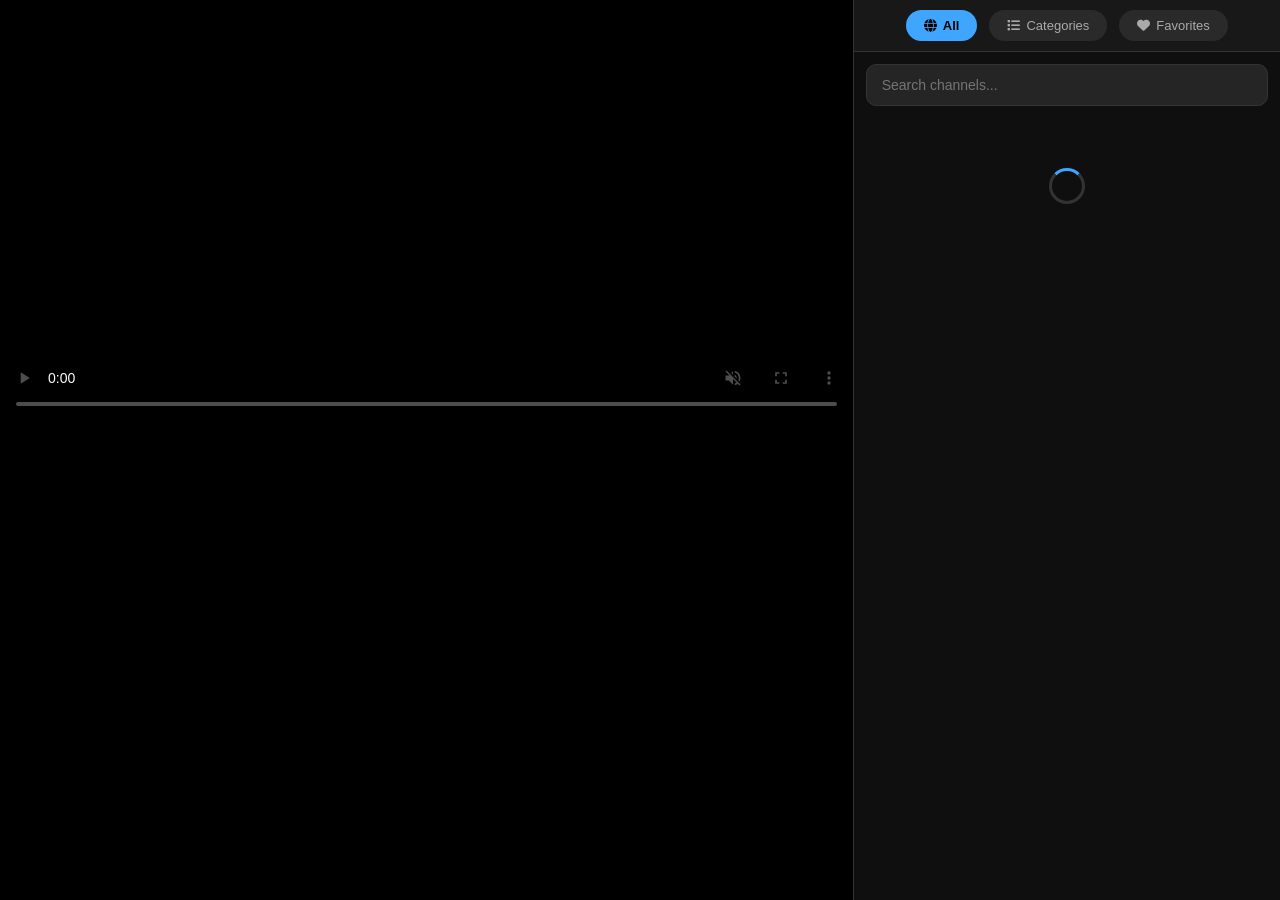
==== commit 9b275b88: "Add files via upload" ====
--- a/index.html
+++ b/index.html
@@ -1,145 +1,214 @@
 <!DOCTYPE html>
-<html lang='en'>
+<html dir='ltr' lang='en-GB'>
 <head>
     <meta charset='UTF-8'/>
     <meta content='width=device-width, initial-scale=1.0, maximum-scale=1.0, user-scalable=no' name='viewport'/>
-    <title>Best IPTV</title>
+    <title>Orbify M3U Player - Final</title>
+    
     <link href='//cdnjs.cloudflare.com/ajax/libs/font-awesome/6.4.0/css/all.min.css' rel='stylesheet'/>
     <link href="https://vjs.zencdn.net/8.10.0/video-js.css" rel="stylesheet" />
     <link href='style.css' rel='stylesheet'/>
+    
     <script src="https://vjs.zencdn.net/8.10.0/video.min.js"></script>
 </head>
 <body>
 
 <div class='main-content'>
     <div class='player-container'>
-        <video id="my-video" class="video-js vjs-big-play-centered vjs-16-9" controls preload="auto" width="100%" playsinline poster="https://blogger.googleusercontent.com/img/b/R29vZ2xl/AVvXsEji3C6D6HZt-fLDTf1mYZQYIyeUP_VV8UT9jQS-pbEiJu2KVxUL3xdAqnXaKyO_kIICCWn-IWyuq0XevFLIGAqLmSFpdpZzfJKVOrgkmsB9rdoYmgto2wZRJuqHAkIhj9bS7rcVKen3LMLxwWa1ZD1E605gASpoo-wl628yDS0zyNvB3KxC1BfX4oEL/s1920/skviptv.png"></video>
+        <div class="video-container">
+            <video id="my-video" 
+                   class="video-js vjs-big-play-centered vjs-16-9" 
+                   controls 
+                   preload="auto" 
+                   width="100%" 
+                   muted 
+                   playsinline
+                   poster="https://blogger.googleusercontent.com/img/b/R29vZ2xl/AVvXsEji3C6D6HZt-fLDTf1mYZQYIyeUP_VV8UT9jQS-pbEiJu2KVxUL3xdAqnXaKyO_kIICCWn-IWyuq0XevFLIGAqLmSFpdpZzfJKVOrgkmsB9rdoYmgto2wZRJuqHAkIhj9bS7rcVKen3LMLxwWa1ZD1E605gASpoo-wl628yDS0zyNvB3KxC1BfX4oEL/s1920/skviptv.png">
+            </video>
+        </div>
     </div>
     
     <div class='channel-section'>
         <div class='channel-tabs'>
-            <button class='tab-btn active' id='allChannelsTab'>All</button>
-            <button class='tab-btn' id='categoriesTab'>Categories</button>
-            <button class='tab-btn' id='favoritesTab'>Favorites</button>
-        </div>
+            <button class='tab-btn active' id='allChannelsTab'><i class='fas fa-globe'></i> All</button>
+            <button class='tab-btn' id='categoriesTab'><i class='fas fa-list'></i> Categories</button>
+            <button class='tab-btn' id='favoritesTab'><i class='fas fa-heart'></i> Favorites</button>
+        </div>
+        
         <div class='search-container'>
-            <input class='search-input' id='searchInput' placeholder='Search Best IPTV...' type='text'/>
-        </div>
-        <div class='channel-grid' id='channelGrid'></div>
+            <input class='search-input' id='searchInput' placeholder='Search channels...' type='text'/>
+        </div>
+        
+        <div class='channel-grid' id='channelGrid'>
+            <div class='loading'></div>
+        </div>
     </div>
 </div>
 
 <script>
-let videoPlayer, channels = [], categories = new Set(), currentPlayingUrl = "";
+let videoPlayer;
+let channels = [];
+let categories = new Set();
 let favorites = new Set(JSON.parse(localStorage.getItem('favorites') || '[]'));
 
+// ১. URL থেকে প্যারামিটার নেওয়া
+function getParam(sname) {
+    let params = new URLSearchParams(window.location.search);
+    return params.get(sname);
+}
+let sv = getParam("sv") || "";
+
+const channelGrid = document.getElementById('channelGrid');
+const searchInput = document.getElementById('searchInput');
+
+// ২. প্লেয়ার সেটআপ এবং অটো-রোটেট
 document.addEventListener('DOMContentLoaded', () => {
-    videoPlayer = videojs('my-video', { fluid: true, autoplay: true, liveui: true });
-    let sv = new URLSearchParams(window.location.search).get("sv");
+    videoPlayer = videojs('my-video', {
+        fluid: true,
+        autoplay: true,
+        muted: true, // অটো-প্লে নিশ্চিত করতে মিউট রাখা হয়েছে
+        liveui: true
+    });
+
+    // ফুলস্ক্রিন রোটেট লজিক
+    videoPlayer.on('fullscreenchange', function() {
+        if (videoPlayer.isFullscreen()) {
+            if (screen.orientation && screen.orientation.lock) {
+                screen.orientation.lock('landscape').catch(err => {});
+            }
+        } else {
+            if (screen.orientation && screen.orientation.unlock) {
+                screen.orientation.unlock();
+            }
+        }
+    });
+
     if(sv) parseM3U(sv);
 });
 
+// ৩. অটো-প্লে সহ চ্যানেল প্লে ফাংশন
 function playChannel(url) {
-    currentPlayingUrl = url;
-    videoPlayer.src({ src: url, type: url.includes('.m3u8') ? 'application/x-mpegURL' : 'video/mp4' });
-    
-    videoPlayer.ready(() => {
-        videoPlayer.muted(false);
-        videoPlayer.play().catch(() => { videoPlayer.muted(true); videoPlayer.play(); });
-    });
-
-    renderCurrentView(); // লিস্ট রিফ্রেশ করে একটিভ চ্যানেল দেখাবে
+    videoPlayer.src({
+        src: url,
+        type: url.includes('.m3u8') ? 'application/x-mpegURL' : 'video/mp4'
+    });
+    
+    videoPlayer.ready(function() {
+        videoPlayer.muted(true); // অটো-প্লে গ্যারান্টি দিতে
+        let playPromise = videoPlayer.play();
+        if (playPromise !== undefined) {
+            playPromise.catch(error => {
+                console.log("Autoplay blocked, user must click play.");
+            });
+        }
+    });
     window.scrollTo({ top: 0, behavior: 'smooth' });
 }
 
+// ৪. M3U ফাইল পার্সিং
 async function parseM3U(url) {
-    const channelGrid = document.getElementById('channelGrid');
-    channelGrid.innerHTML = '<div class="loading"></div>';
     try {
-        const response = await fetch('https://corsproxy.io/?' + encodeURIComponent(url));
+        channelGrid.innerHTML = '<div class="loading"></div>';
+        const proxyUrl = 'https://corsproxy.io/?'; 
+        const response = await fetch(proxyUrl + encodeURIComponent(url));
         const text = await response.text();
         const lines = text.split('\n');
-        channels = []; categories.clear();
-        let current = {};
+        
+        channels = [];
+        categories.clear();
+        let currentChannel = {};
+        
         lines.forEach(line => {
+            line = line.trim();
             if (line.startsWith('#EXTINF:')) {
-                current.category = line.match(/group-title="([^"]+)"/)?.[1] || 'Others';
-                current.logo = line.match(/tvg-logo="([^"]+)"/)?.[1] || '';
-                current.title = line.split(',')[1] || "Unknown";
-                categories.add(current.category);
+                const categoryMatch = line.match(/group-title="([^"]+)"/);
+                const category = categoryMatch ? categoryMatch[1] : 'Others';
+                const logoMatch = line.match(/tvg-logo="([^"]+)"/);
+                const logo = logoMatch ? logoMatch[1] : '';
+                const title = line.split(',')[1] || "Unknown Channel";
+                currentChannel = { title: title, category: category, logo: logo };
+                categories.add(category);
             } else if (line.startsWith('http')) {
-                current.url = line;
-                if(current.title) channels.push(current);
-                current = {};
+                currentChannel.url = line;
+                if(currentChannel.title) channels.push(currentChannel);
+                currentChannel = {};
             }
         });
         showAllChannels();
-    } catch (e) { channelGrid.innerHTML = "Error loading list."; }
-}
-
-function createChannelCard(ch) {
-    const isActive = (ch.url === currentPlayingUrl) ? 'active-channel' : '';
-    const isFav = favorites.has(ch.url) ? 'active' : '';
-    // ডিফল্ট লোগো হিসেবে FontAwesome আইকন ব্যবহার করা হয়েছে যদি লোগো না থাকে
-    const logoSrc = ch.logo ? ch.logo : 'https://via.placeholder.com/100?text=TV';
-
+    } catch (error) {
+        channelGrid.innerHTML = '<div class="error-message">Error loading channels.</div>';
+    }
+}
+
+// ৫. ডিসপ্লে লজিক
+function createChannelCard(channel) {
+    const isFavorite = favorites.has(channel.url);
     return `
-        <div class="channel-card ${isActive}" onclick="playChannel('${ch.url}')">
+        <div class="channel-card" onclick="playChannel('${channel.url}')">
             <div class="channel-image">
-                <img src="${logoSrc}" alt="" onerror="this.src='https://via.placeholder.com/100?text=TV'">
+                <img src="${channel.logo}" alt="${channel.title}" loading="lazy" onerror="this.src='https://via.placeholder.com/320x180'">
             </div>
             <div class="channel-info">
-                <div class="channel-name">${ch.title}</div>
-                <div class="channel-category">${ch.category}</div>
-                <div class="playing-indicator"><i class="fas fa-play"></i> Playing now...</div>
+                <div class="channel-name">${channel.title}</div>
+                <div class="channel-category">${channel.category}</div>
             </div>
-            <button class="favorite-btn ${isFav}" onclick="toggleFavorite(event, '${ch.url}')">
-                <i class="fas fa-heart"></i>
-            </button>
+            <div class="action-buttons">
+                <button class="favorite-btn ${isFavorite ? 'active' : ''}" 
+                        onclick="toggleFavorite(event, '${channel.url}')">
+                    <i class="fas fa-heart"></i>
+                </button>
+            </div>
         </div>`;
 }
 
-function renderCurrentView() {
-    const activeTab = document.querySelector('.tab-btn.active').id;
-    if(activeTab === 'allChannelsTab') showAllChannels();
-    else if(activeTab === 'favoritesTab') showFavorites();
-}
-
-function showAllChannels() { document.getElementById('channelGrid').innerHTML = channels.map(createChannelCard).join(''); }
+function showAllChannels() {
+    channelGrid.innerHTML = channels.map(ch => createChannelCard(ch)).join('');
+}
+
+function showCategories() {
+    channelGrid.innerHTML = Array.from(categories).sort().map(cat => {
+        const count = channels.filter(ch => ch.category === cat).length;
+        return `<div class="channel-card" onclick="showChannelsByCategory('${cat}')">
+                    <div class="channel-info">
+                        <div class="channel-name">${cat}</div>
+                        <div class="channel-category">${count} Channels</div>
+                    </div>
+                </div>`;
+    }).join('');
+}
+
+function showChannelsByCategory(cat) {
+    const filtered = channels.filter(ch => ch.category === cat);
+    channelGrid.innerHTML = filtered.map(ch => createChannelCard(ch)).join('');
+}
 
 function showFavorites() {
     const favs = channels.filter(ch => favorites.has(ch.url));
-    document.getElementById('channelGrid').innerHTML = favs.length ? favs.map(createChannelCard).join('') : '<div style="text-align:center;padding:20px;">No favorites</div>';
-}
-
-function toggleFavorite(e, url) {
-    e.stopPropagation();
+    channelGrid.innerHTML = favs.length > 0 ? favs.map(ch => createChannelCard(ch)).join('') : '<div class="error-message">No favorites added</div>';
+}
+
+function toggleFavorite(event, url) {
+    event.preventDefault(); event.stopPropagation();
     favorites.has(url) ? favorites.delete(url) : favorites.add(url);
-    localStorage.setItem('favorites', JSON.stringify([...favorites]));
-    renderCurrentView();
-}
-
-// ট্যাব এবং সার্চ লজিক আগের মতোই কাজ করবে...
+    localStorage.setItem('favorites', JSON.stringify(Array.from(favorites)));
+    if(document.querySelector('.tab-btn.active').id === 'favoritesTab') showFavorites();
+    else event.target.closest('.favorite-btn').classList.toggle('active');
+}
+
+searchInput.addEventListener('input', (e) => {
+    const term = e.target.value.toLowerCase();
+    const filtered = channels.filter(ch => ch.title.toLowerCase().includes(term) || ch.category.toLowerCase().includes(term));
+    channelGrid.innerHTML = filtered.map(ch => createChannelCard(ch)).join('');
+});
+
 document.querySelectorAll('.tab-btn').forEach(btn => {
     btn.addEventListener('click', () => {
         document.querySelectorAll('.tab-btn').forEach(b => b.classList.remove('active'));
         btn.classList.add('active');
-        if(btn.id === 'categoriesTab') {
-            document.getElementById('channelGrid').innerHTML = [...categories].map(cat => `
-                <div class="channel-card" onclick="showCat('${cat}')">
-                    <div class="channel-info"><div class="channel-name">${cat}</div></div>
-                </div>`).join('');
-        } else renderCurrentView();
-    });
-});
-
-function showCat(cat) {
-    document.getElementById('channelGrid').innerHTML = channels.filter(ch => ch.category === cat).map(createChannelCard).join('');
-}
-
-document.getElementById('searchInput').addEventListener('input', (e) => {
-    const term = e.target.value.toLowerCase();
-    document.getElementById('channelGrid').innerHTML = channels.filter(ch => ch.title.toLowerCase().includes(term)).map(createChannelCard).join('');
+        if(btn.id === 'allChannelsTab') showAllChannels();
+        if(btn.id === 'categoriesTab') showCategories();
+        if(btn.id === 'favoritesTab') showFavorites();
+    });
 });
 </script>
 </body>
--- a/style.css
+++ b/style.css
@@ -47,7 +47,7 @@
 /* ট্যাব বাটন সেন্টার ফিক্স */
 .channel-tabs {
     display: flex;
-    justify-content: center;
+    justify-content: center; /* ডেস্কটপে সেন্টার */
     align-items: center;
     background: #181818;
     border-bottom: 1px solid var(--border-color);
@@ -59,6 +59,13 @@
 }
 
 .channel-tabs::-webkit-scrollbar { display: none; }
+
+@media (max-width: 600px) {
+    .channel-tabs {
+        justify-content: space-around; /* মোবাইলে সুন্দর দূরত্বে থাকবে */
+        padding: 10px 5px;
+    }
+}
 
 .tab-btn {
     flex: 0 0 auto;
@@ -82,7 +89,10 @@
 }
 
 /* Search Bar */
-.search-container { padding: 12px; }
+.search-container {
+    padding: 12px;
+}
+
 .search-input {
     width: 100%;
     height: 42px;
@@ -103,7 +113,7 @@
     padding: 10px;
 }
 
-/* চ্যানেল কার্ড এবং একটিভ চ্যানেল ডিজাইন */
+/* ফেভারিট বাটন ডান দিকে ফিক্স */
 .channel-card {
     display: flex;
     align-items: center;
@@ -112,37 +122,9 @@
     margin-bottom: 10px;
     border-radius: 12px;
     cursor: pointer;
-    transition: 0.3s;
-    border: 1px solid transparent;
 }
 
-.channel-card:hover {
-    transform: translateY(-2px);
-    background: #2a2a2a;
-}
-
-/* যে চ্যানেলটি প্লে হচ্ছে সেটির ডিজাইন */
-.channel-card.active-channel {
-    background: #1a2a3a;
-    border-color: var(--accent);
-    box-shadow: 0 0 10px rgba(62, 166, 255, 0.2);
-}
-
-.channel-card.active-channel .channel-name {
-    color: var(--accent);
-    font-weight: bold;
-}
-
-.playing-indicator {
-    color: var(--accent);
-    font-size: 12px;
-    margin-top: 4px;
-    display: none;
-}
-
-.active-channel .playing-indicator {
-    display: block;
-}
+.channel-card:active { transform: scale(0.98); }
 
 .channel-image {
     width: 50px;
@@ -157,7 +139,10 @@
     object-fit: contain;
 }
 
-.channel-info { flex: 1; min-width: 0; }
+.channel-info {
+    flex: 1; /* তথ্যকে মাঝখানের জায়গা নিতে বাধ্য করে */
+    min-width: 0;
+}
 
 .channel-name {
     font-size: 14px;
@@ -178,8 +163,9 @@
     color: #444;
     font-size: 20px;
     padding: 5px 10px;
-    margin-left: auto;
+    margin-left: auto; /* একদম ডানে পাঠিয়ে দিবে */
     cursor: pointer;
+    flex-shrink: 0;
 }
 
 .favorite-btn.active { color: #ff4b4b; }
@@ -191,6 +177,7 @@
     .channel-section { flex: 1; height: 100vh; border-left: 1px solid var(--border-color); }
 }
 
+/* Loading Spinner */
 .loading {
     border: 3px solid #333;
     border-top: 3px solid var(--accent);
@@ -201,4 +188,4 @@
     margin: 40px auto;
 }
 
-@keyframes spin { 0% { transform: rotate(0deg); } 100% { transform: rotate(360deg); } }
+@keyframes spin { 0% { transform: rotate(0deg); } 100% { transform: rotate(360deg); } }
